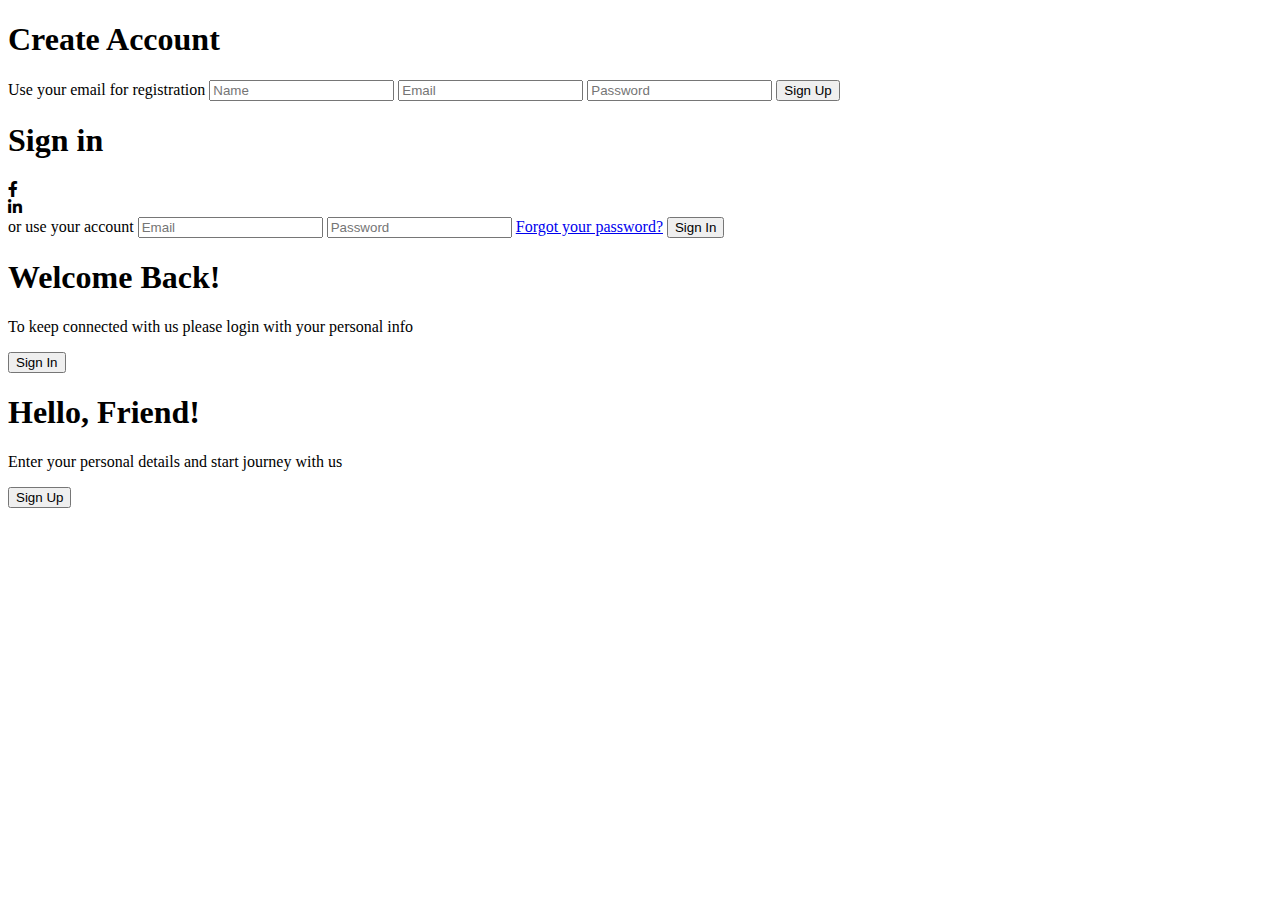
==== wtra-client/src/main/resources/templates/index.html @ dd8f125d "Cleaned up projects" ====
<!DOCTYPE html>
<html lang="en" xmlns:th="http://www.thymeleaf.org">
<head>
    <meta name="google-signin-client_id"
          content="625903979283-gihroqr75e0u0ki28v5k2j3eoimsu718.apps.googleusercontent.com">
    <meta charset="UTF-8">
    <title>WTra</title>
    <link rel='stylesheet' href='https://cdnjs.cloudflare.com/ajax/libs/font-awesome/5.7.2/css/all.min.css'>
    <link rel="stylesheet" href="./style.css">
    <script src="https://apis.google.com/js/platform.js" async defer></script>
</head>
<body>
<div class="container" id="container">
    <div class="form-container sign-up-container">
        <form>
            <h1>Create Account</h1>
            <span>Use your email for registration</span>
            <input type="text" placeholder="Name"/>
            <input type="email" placeholder="Email"/>
            <input type="password" placeholder="Password"/>
            <button>Sign Up</button>
        </form>
    </div>
    <div class="form-container sign-in-container">
        <form action="/home" id="loginForm">
            <h1>Sign in</h1>
            <div class="social-container">
                <div class="social"><i class="fab fa-facebook-f"></i></div>
                <div class="g-signin2" data-onsuccess="onSignIn"></div>
                <div class="social"><i class="fab fa-linkedin-in"></i></div>
            </div>
            <span>or use your account</span>
            <input name="signInEmail" id="signInEmail" type="email" placeholder="Email"/>
            <input name="signInPassword" id="signInPassword" type="password" placeholder="Password"/>
            <a href="#">Forgot your password?</a>
            <button id="signInButton">Sign In</button>
        </form>
    </div>
    <div class="overlay-container">
        <div class="overlay">
            <div class="overlay-panel overlay-left">
                <h1>Welcome Back!</h1>
                <p>To keep connected with us please login with your personal info</p>
                <button class="ghost" id="signIn">Sign In</button>
            </div>
            <div class="overlay-panel overlay-right">
                <h1>Hello, Friend!</h1>
                <p>Enter your personal details and start journey with us</p>
                <button class="ghost" id="signUp">Sign Up</button>
            </div>
        </div>
    </div>
</div>

<footer>
    <script src="./script.js"></script>
    <script src="./gauth.js"></script>
    <script>signOut()</script>
</footer>

</body>
</html>
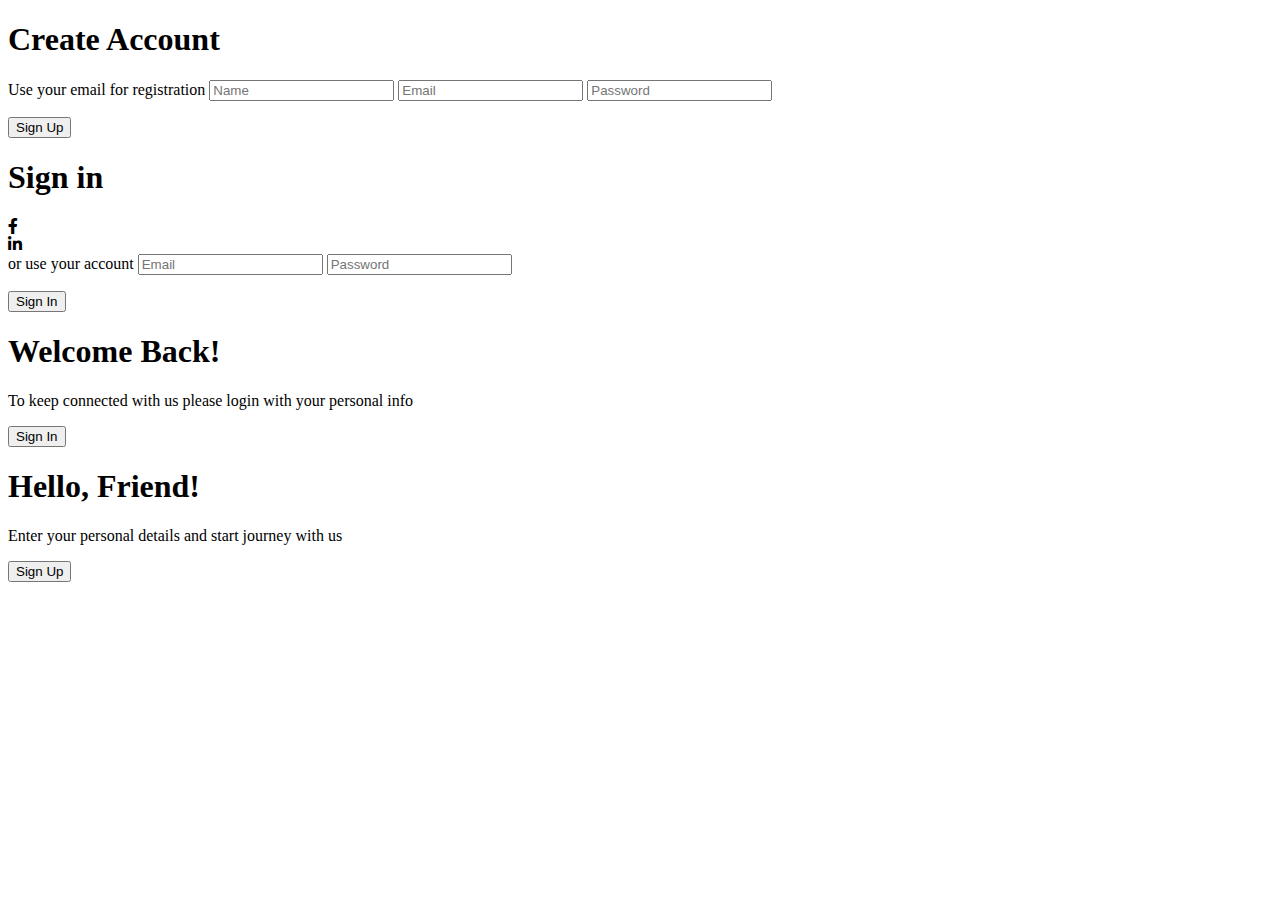
==== commit 63afc757: "Implemented registration and login for web app Added Your uploads page" ====
--- a/wtra-client/src/main/resources/templates/index.html
+++ b/wtra-client/src/main/resources/templates/index.html
@@ -1,5 +1,5 @@
 <!DOCTYPE html>
-<html lang="en" xmlns:th="http://www.thymeleaf.org">
+<html lang="en" xmlns:th="http://thymeleaf.org">
 <head>
     <meta name="google-signin-client_id"
           content="625903979283-gihroqr75e0u0ki28v5k2j3eoimsu718.apps.googleusercontent.com">
@@ -12,17 +12,18 @@
 <body>
 <div class="container" id="container">
     <div class="form-container sign-up-container">
-        <form>
+        <form action="/register" method="POST" >
             <h1>Create Account</h1>
             <span>Use your email for registration</span>
-            <input type="text" placeholder="Name"/>
-            <input type="email" placeholder="Email"/>
-            <input type="password" placeholder="Password"/>
+            <input type="text" name="registerName" id="registerName" placeholder="Name"/>
+            <input type="email" name="registerEmail" id="registerEmail"placeholder="Email"/>
+            <input type="password" name="registerPassword" id="registerPassword" placeholder="Password"/>
+            <p th:text="${errorMessageRegister}"></p>
             <button>Sign Up</button>
         </form>
     </div>
     <div class="form-container sign-in-container">
-        <form action="/home" id="loginForm">
+        <form action="/home" method="POST" id="loginForm">
             <h1>Sign in</h1>
             <div class="social-container">
                 <div class="social"><i class="fab fa-facebook-f"></i></div>
@@ -32,7 +33,7 @@
             <span>or use your account</span>
             <input name="signInEmail" id="signInEmail" type="email" placeholder="Email"/>
             <input name="signInPassword" id="signInPassword" type="password" placeholder="Password"/>
-            <a href="#">Forgot your password?</a>
+            <p th:text="${errorMessage}"></p>
             <button id="signInButton">Sign In</button>
         </form>
     </div>
